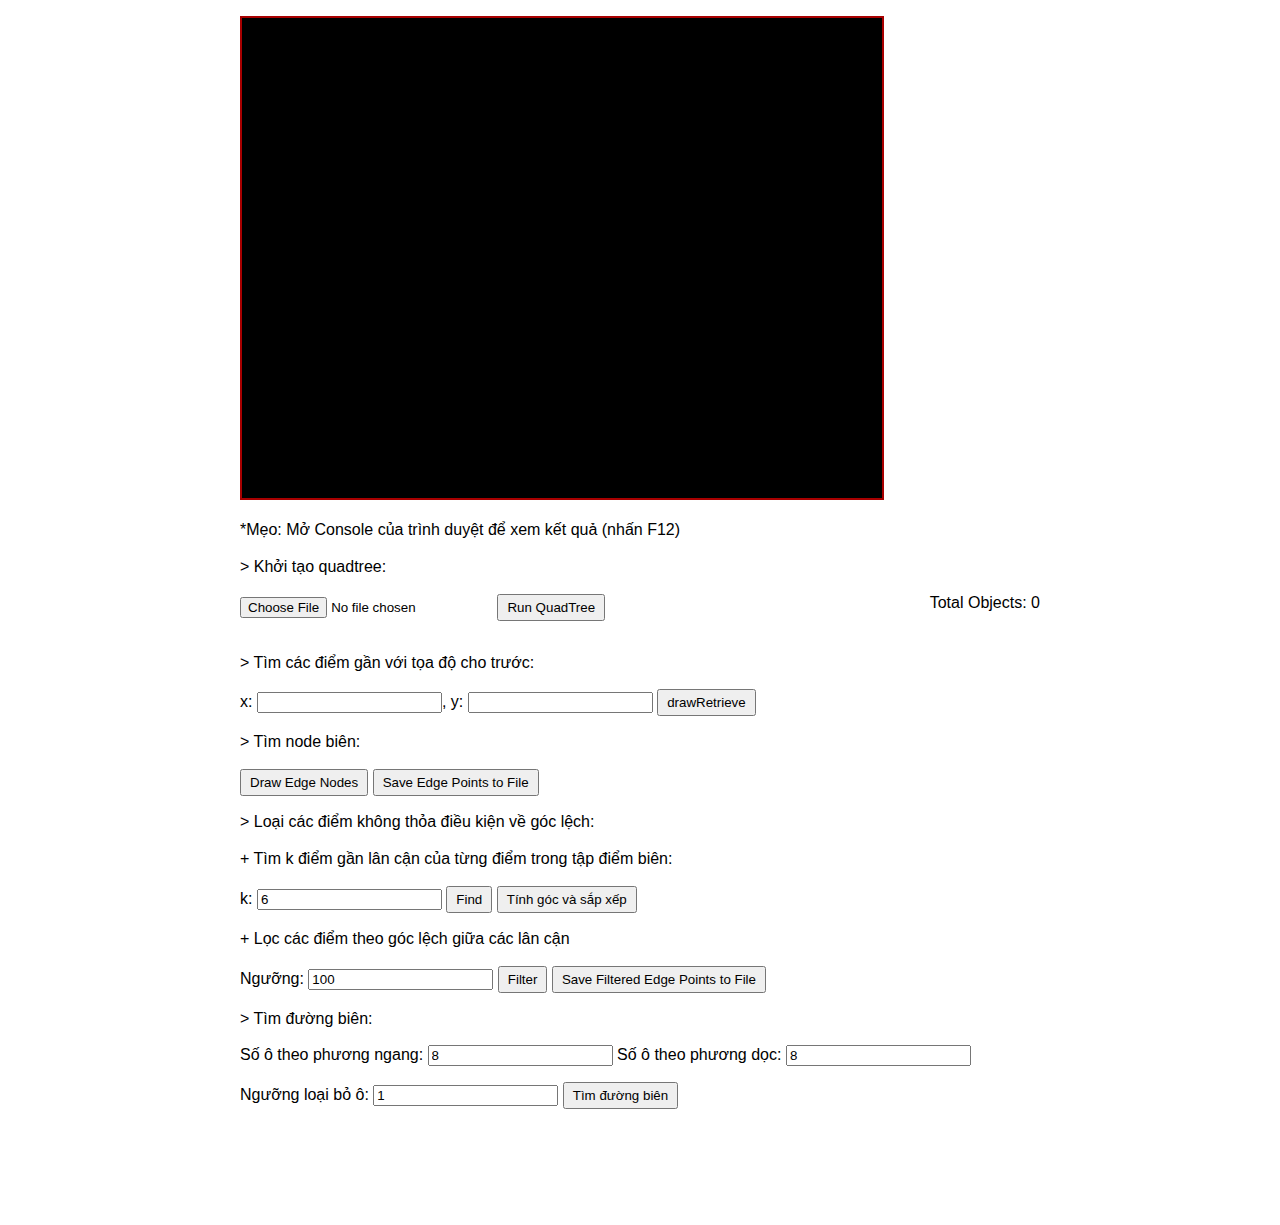
==== index.html @ 28ed0619 "mod change name of html file for demo" ====
<!doctype html>
<html>

<head>
    <title>quadtree-js Simple Demo</title>
    <link rel="stylesheet" type="text/css" href="style.css" />
    <meta name="viewport" content="width=device-width, initial-scale=1" />
</head>

<body>
    <div class="outer">
        <div id="canvasContainer">
            <canvas id="canvas" width="640" height="480"></canvas>
        </div>
        <p></p>
        <p>*Mẹo: Mở Console của trình duyệt để xem kết quả (nhấn F12)</p>
        <p>> Khởi tạo quadtree:</p>
        <div class="ctrl">

            <div class="ctrl-left">
                <input type="file" name="inputfile" id="inputfile">
                <button id="btn_add_big">Run QuadTree</button>
                <!-- <button id="btn_clear">clear tree</button> -->
            </div>

            <div class="ctrl-right">
                Total Objects: <span id="cnt_total">0</span><br />
            </div>
        </div>
        <p>> Tìm các điểm gần với tọa độ cho trước:</p>
        x: <input id="x"></input>,
        y: <input id="y"></input>
        <button id="btn_retrive">drawRetrieve</button>

        <p>> Tìm node biên:</p>
        <button id="btn_edge">Draw Edge Nodes</button>
        <button id="btn_saveEdgePoints">Save Edge Points to File</button>

        <p>> Loại các điểm không thỏa điều kiện về góc lệch:</p>
        <p>+ Tìm k điểm gần lân cận của từng điểm trong tập điểm biên:</p>
        k: <input id="k"></input>
        <button id="btn_knn">Find</button>
        <button id="btn_angles">Tính góc và sắp xếp</button>
        <p>+ Lọc các điểm theo góc lệch giữa các lân cận</p>
        Ngưỡng: <input id="threshold"></input>
        <button id="btn_filter">Filter</button>
        <button id="btn_saveFilteredEdgePoints">Save Filtered Edge Points to File</button>

        <p>> Tìm đường biên:</p>
        Số ô theo phương ngang: <input id="hCell"></input>
        Số ô theo phương dọc: <input id="vCell"></input>
        <p></p>
        Ngưỡng loại bỏ ô: <input id="pointCellThreshold"></input>
        <button id="btn_edgeLine">Tìm đường biên</button>


        <div class="padding-bottom"></div>

        <script src="quadtree.js"></script>
        <script src="process.js"></script>
        <script src="filterPointsByAngle.js"></script>
        <script src="findEdgeLine.js"></script>
        <script>
            // Global variables
            // step 2
            var edgeNodes;
            var edgePoints;

            // step 3
            var knnLists;
            var angles;
            var filteredEdgePoints;

            // step 4
            var cells;
            var rawLines;
            var adjustedLines;

            // Script
            document.getElementById('inputfile').addEventListener('change', function () {
                var fr = new FileReader();

                //Đọc dữ liệu từ file txt
                fr.onload = function () {
                    var line = fr.result;
                    var array = line.split("\n");

                    for (var i = 0; i < array.length; i++) {
                        var lineData = array[i].split(" ");

                        var object = new Object();
                        object.x = lineData[0];
                        object.y = lineData[1];
                        dataFromFile.push(object);
                    }

                }

                fr.readAsText(this.files[0]);
            });
            //Kết thúc đọc dữ liệu


            //set eventListener for buttons

            document.getElementById('btn_add_big').addEventListener('click', function () {
                if (dataFromFile.length == 0) alert('Chưa nạp file điểm');

                if (dataFromFile.length > 0) {
                    drawLevel_1(dataFromFile);

                    mainQTree(dataFromFile);

                    for (var i = 0; i < dataFromFile.length; i++) {
                        var object = dataFromFile[i];

                        var xtmp = parseInt(object.x);
                        var ytmp = parseInt(object.y);

                        var point = {
                            x: xtmp,
                            y: ytmp,
                            width: 1,
                            height: 1,
                            check: false
                        };

                        handleAddPoint(point);

                    }
                }

                loop();

                console.log('>> Quadtree:');
                console.log(myTree);
            });

            document.getElementById("btn_retrive").addEventListener('click', function () {
                const points = drawRetrieve();

            });

            document.getElementById('btn_edge').addEventListener('click', function () {
                if (!myTree) alert('Chưa tạo quadtree!');

                edgeNodes = findBoundary(myTree);

                console.log('\n>> Các node biên:');
                console.log(edgeNodes);

                edgePoints = [];
                var containsPoint = function (obj, list) {
                    for (var i = 0; i < list.length; i++) {
                        if ((list[i].x == obj.x) && (list[i].y == obj.y)) {
                            return true;
                        }
                    }
                    return false;
                }
                edgeNodes.forEach(node => {
                    node.objects.forEach(point => {
                        if (!containsPoint({ x: point.x, y: point.y }, edgePoints))
                            edgePoints.push({ x: point.x, y: point.y });
                    });
                });

                console.log('\n>> Các điểm biên:');
                console.log(edgePoints);
            });

            //document.getElementById('btn_clear').addEventListener('click', handleClear(window.myObjects, window.myTree));

            function download(data, filename, type) {
                var file = new Blob([data], { type: type });
                if (window.navigator.msSaveOrOpenBlob) // IE10+
                    window.navigator.msSaveOrOpenBlob(file, filename);
                else { // Others
                    var a = document.createElement("a"),
                        url = URL.createObjectURL(file);
                    a.href = url;
                    a.download = filename;
                    document.body.appendChild(a);
                    a.click();
                    setTimeout(function () {
                        document.body.removeChild(a);
                        window.URL.revokeObjectURL(url);
                    }, 0);
                }
            }

            document.getElementById('btn_saveEdgePoints').addEventListener('click', () => {
                if (!edgeNodes) alert('Chưa tìm các node biên!');
                var data = '';
                edgeNodes.forEach(node => {
                    node.objects.forEach(point => {
                        data += point.x + ' ' + point.y + '\n';
                    });
                });
                download([data], 'edge_points.txt', 'text/plain');
            });

            document.getElementById('k').defaultValue = "6";
            document.getElementById('btn_knn').addEventListener('click', () => {
                var k = parseInt(document.getElementById("k").value);
                if (isNaN(k) || k < 1) alert('k không hợp lệ. Vui lòng nhập lại k.');
                knnLists = findKNN(edgePoints, 6);
                console.log('\n>> Chỉ số k điểm lân cận của các điểm biên trong mảng các điểm biên:');
                console.log(knnLists, k);
            });

            document.getElementById('btn_angles').addEventListener('click', () => {
                angles = calAngle(edgePoints, knnLists);
                console.log('\n>> Góc giữa pi và p0 đã sắp xếp, kèm với chỉ số của điểm pi trong tập điểm biên:');
                console.log(angles);
            });

            document.getElementById('threshold').defaultValue = "100";
            document.getElementById('btn_filter').addEventListener('click', () => {
                var threshold = parseInt(document.getElementById("threshold").value);
                var angDevs = calAngleDevitation(angles);
                console.log('\n>> Góc lệch giữa các lân cận của từng điểm biên:');
                console.log(angDevs);

                filteredEdgePoints = filterEdgePoints(edgePoints, angDevs, threshold)
                console.log('\n>> Các điểm biên được chọn:');
                console.log(filteredEdgePoints);

                filteredEdgePoints.forEach(point => {
                    ctx.fillStyle = '#000000';
                    ctx.fillRect(point.x, point.y, 2, 2);
                });
            });

            document.getElementById('btn_saveFilteredEdgePoints').addEventListener('click', () => {
                if (!filteredEdgePoints) alert('Chưa lọc các node biên!');
                var data = '';
                filteredEdgePoints.forEach(point => {
                    data += point.x + ' ' + point.y + '\n';
                });
                download([data], 'filtered_edge_points.txt', 'text/plain');
            });

            // Step 4
            document.getElementById('hCell').defaultValue = "8";
            document.getElementById('vCell').defaultValue = "8";
            document.getElementById('pointCellThreshold').defaultValue = "1";
            document.getElementById('btn_edgeLine').addEventListener('click', () => {
                // Vẽ lại các điểm đã lọc
                ctx.clearRect(0, 0, window.maxX, window.maxY);
                filteredEdgePoints.forEach(point => {
                    ctx.fillStyle = '#ffffff';
                    ctx.fillRect(point.x, point.y, 2, 2);
                });

                // Chia vùng chứa điểm biên thành các cell nhỏ
                var hCell = parseInt(document.getElementById("hCell").value);
                var vCell = parseInt(document.getElementById("vCell").value);
                cells = splitRegion(myTree, filteredEdgePoints, hCell, vCell);

                // Vẽ cell
                cells.forEach(cell => {
                    ctx.strokeStyle = '#ffffff';
                    ctx.strokeRect(cell.left, cell.top, (cell.right - cell.left), (cell.bottom - cell.top));
                });

                // Bình phương cực tiểu
                var pointCellThreshold = parseInt(document.getElementById("pointCellThreshold").value);
                rawLines = [];
                cells.forEach(cell => {
                    if (cell.points.length > pointCellThreshold) {
                        var line = leastSquares(cell);
                        rawLines.push(line);
                    }
                });
                console.log('\n>> Các đường tìm được bằng bình phương cực tiểu:');
                console.log('Số cell: ' + hCell + ' x ' + vCell);
                console.log('Số điểm để loại cell: ' + pointCellThreshold);
                console.log(rawLines);

                // Vẽ line chưa điều chỉnh
                rawLines.forEach(line => {
                    ctx.strokeStyle = '#ffffff';
                    ctx.beginPath();
                    ctx.moveTo(line.p1.x, line.p1.y);
                    ctx.lineTo(line.p2.x, line.p2.y);
                    ctx.stroke();
                });

                // Điều chỉnh các line
                adjustedLines = adjustLines(rawLines);
                console.log('\n>> Các đường đã điều chỉnh:');
                console.log(adjustedLines);

                // Vẽ line đã điều chỉnh
                adjustedLines.forEach(line => {
                    ctx.strokeStyle = '#ffff00';
                    ctx.beginPath();
                    ctx.moveTo(line.p1.x, line.p1.y);
                    ctx.lineTo(line.p2.x, line.p2.y);
                    ctx.stroke();
                });
            });

        </script>
</body>

</html>
---- style.css ----
body {
	font-family: -apple-system,BlinkMacSystemFont,"Segoe UI",Roboto,Oxygen-Sans,Ubuntu,Cantarell,"Helvetica Neue",sans-serif;
	color: black;
	font-size: 1rem;
	margin: 1rem;
	background: white;
}
.outer {
	max-width: 800px;
	margin: 0 auto;
}
a {
	color: black;

}
h1 {
	text-align: center;
	margin: 0 0 0.5rem;
}
h1 a {
	text-decoration: none;
}
nav {
	display: flex;
	justify-content: space-around;
	margin-bottom: 2rem;
}
nav a,
nav span,
nav strong {
	font-size: 0.75rem;
	text-transform: uppercase;
}

#canvasContainer canvas {
	display: inline-block;
	background: #000;
	border: 2px solid #a80000;
	max-width: 100%;
}
.ctrl {
	margin: 1em 0 2em;
	overflow: hidden;
}
.ctrl-left {
	float: left;
}
.ctrl-right {
	text-align: right;
	float: right;
}
button {
	padding: 4px 8px;
}
p {
	margin-bottom: 1em;
	line-height: 1.3;
}
p code {
	background: #f5f2f0;
	border-radius: 0.25rem;
	border: 1px solid #ccc;
	padding: 0.125rem 0.25rem;
}
pre {
	background: #f5f2f0;
	border: 1px solid #ccc;
	border-radius: 0.25rem;
	color: black;
	padding: 1em 1em 0;
	margin: 2em 0;
}


/* github corner */
.github-corner svg {
	fill:#151513; color:#fff; position: fixed; top: 0; border: 0; right: 0;
}
.github-corner:hover .octo-arm {
	animation:octocat-wave 560ms ease-in-out
}
@media (max-width:500px) {
	.github-corner:hover .octo-arm{animation:none}
	.github-corner .octo-arm{animation:octocat-wave 560ms ease-in-out}
}
@keyframes octocat-wave {0%,100%{transform:rotate(0)}20%,60%{transform:rotate(-25deg)}40%,80%{transform:rotate(10deg)}}

.padding-bottom {
    display: block;
    bottom: 0;
    height: 100px;
}
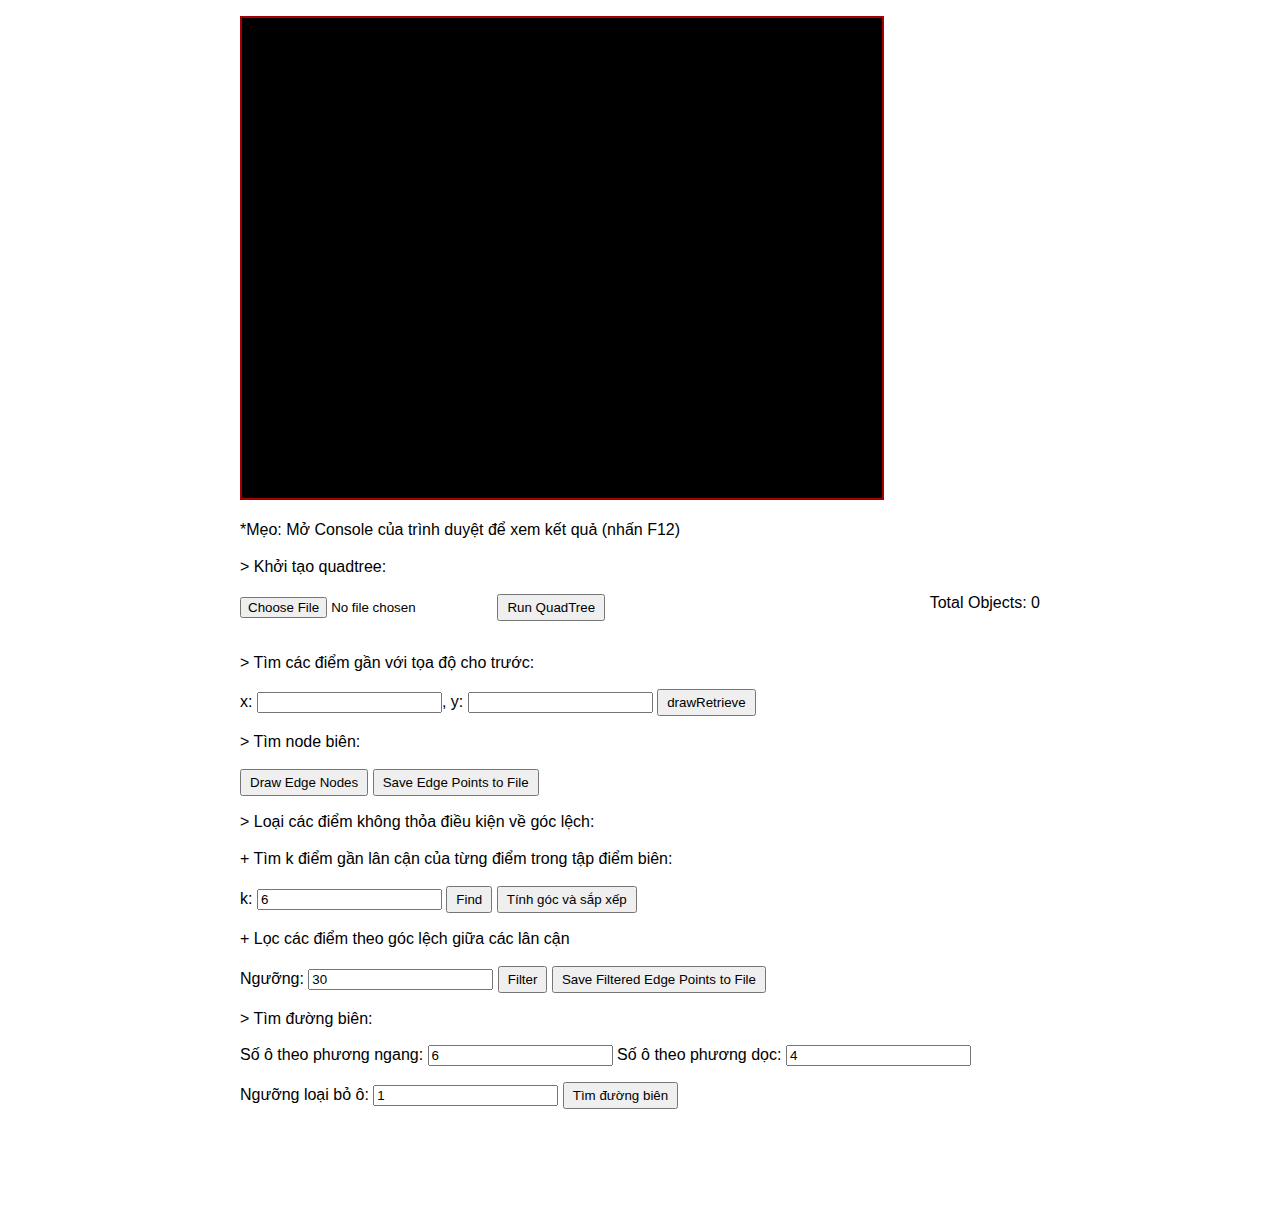
==== commit c05c98b4: "fix findLineNodes: add more conditions to determin the last case of line node (?); fix adjustLines: " ====
--- a/index.html
+++ b/index.html
@@ -215,7 +215,7 @@
                 console.log(angles);
             });
 
-            document.getElementById('threshold').defaultValue = "100";
+            document.getElementById('threshold').defaultValue = "30";
             document.getElementById('btn_filter').addEventListener('click', () => {
                 var threshold = parseInt(document.getElementById("threshold").value);
                 var angDevs = calAngleDevitation(angles);
@@ -242,8 +242,8 @@
             });
 
             // Step 4
-            document.getElementById('hCell').defaultValue = "8";
-            document.getElementById('vCell').defaultValue = "8";
+            document.getElementById('hCell').defaultValue = "6";
+            document.getElementById('vCell').defaultValue = "4";
             document.getElementById('pointCellThreshold').defaultValue = "1";
             document.getElementById('btn_edgeLine').addEventListener('click', () => {
                 // Vẽ lại các điểm đã lọc
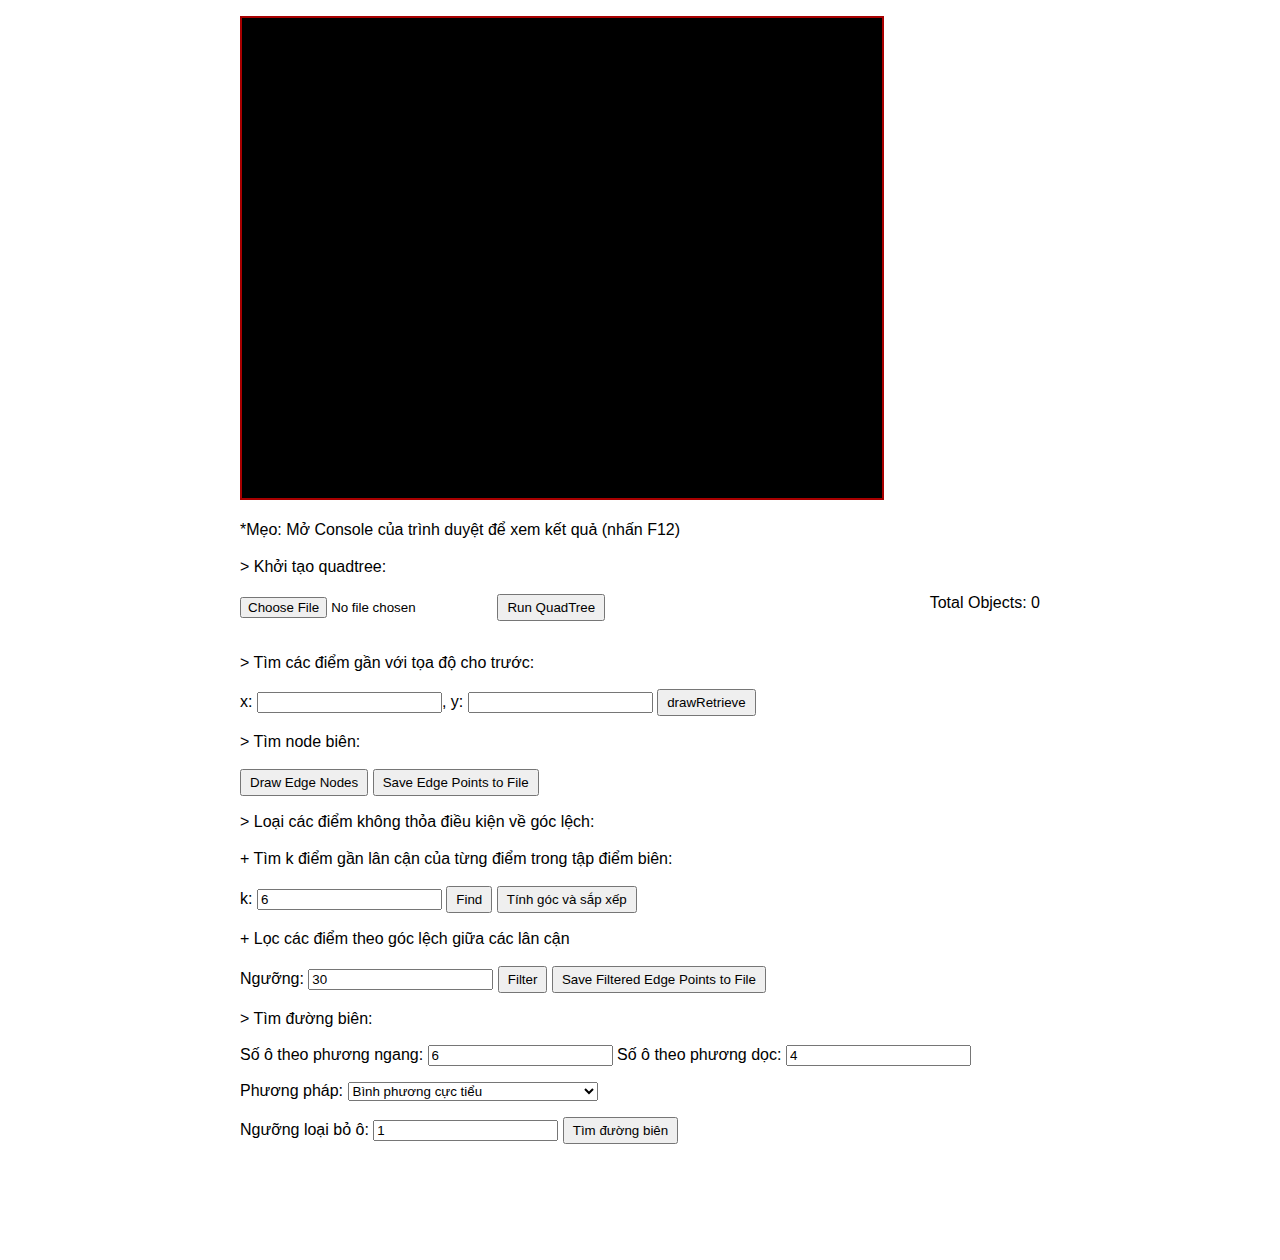
==== commit 6e0920e9: "add ransac re-impl" ====
--- a/index.html
+++ b/index.html
@@ -49,6 +49,12 @@
         <p>> Tìm đường biên:</p>
         Số ô theo phương ngang: <input id="hCell"></input>
         Số ô theo phương dọc: <input id="vCell"></input>
+        <p></p>
+        Phương pháp:
+        <select id="method">
+            <option value="1">Bình phương cực tiểu</option>
+            <option value="2">Ransac (Random Sample Consensus)</option>
+        </select>
         <p></p>
         Ngưỡng loại bỏ ô: <input id="pointCellThreshold"></input>
         <button id="btn_edgeLine">Tìm đường biên</button>
@@ -264,16 +270,31 @@
                     ctx.strokeRect(cell.left, cell.top, (cell.right - cell.left), (cell.bottom - cell.top));
                 });
 
-                // Bình phương cực tiểu
+                // Hồi quy
+                var method = parseInt(document.getElementById("method").vlue);
+
                 var pointCellThreshold = parseInt(document.getElementById("pointCellThreshold").value);
                 rawLines = [];
-                cells.forEach(cell => {
-                    if (cell.points.length > pointCellThreshold) {
-                        var line = leastSquares(cell);
-                        rawLines.push(line);
-                    }
-                });
-                console.log('\n>> Các đường tìm được bằng bình phương cực tiểu:');
+                if (method == 1) {
+                    // Bình phương cực tiểu
+                    cells.forEach(cell => {
+                        if (cell.points.length > pointCellThreshold) {
+                            var line = leastSquares(cell);
+                            rawLines.push(line);
+                        }
+                    });
+                    console.log('\n>> Các đường tìm được bằng bình phương cực tiểu:');
+                }
+                else {
+                    // Ransac
+                    cells.forEach(cell => {
+                        if (cell.points.length > pointCellThreshold) {
+                            var line = ransac(cell);
+                            rawLines.push(line);
+                        }
+                    });
+                    console.log('\n>> Các đường tìm được bằng ransac:');
+                }
                 console.log('Số cell: ' + hCell + ' x ' + vCell);
                 console.log('Số điểm để loại cell: ' + pointCellThreshold);
                 console.log(rawLines);
